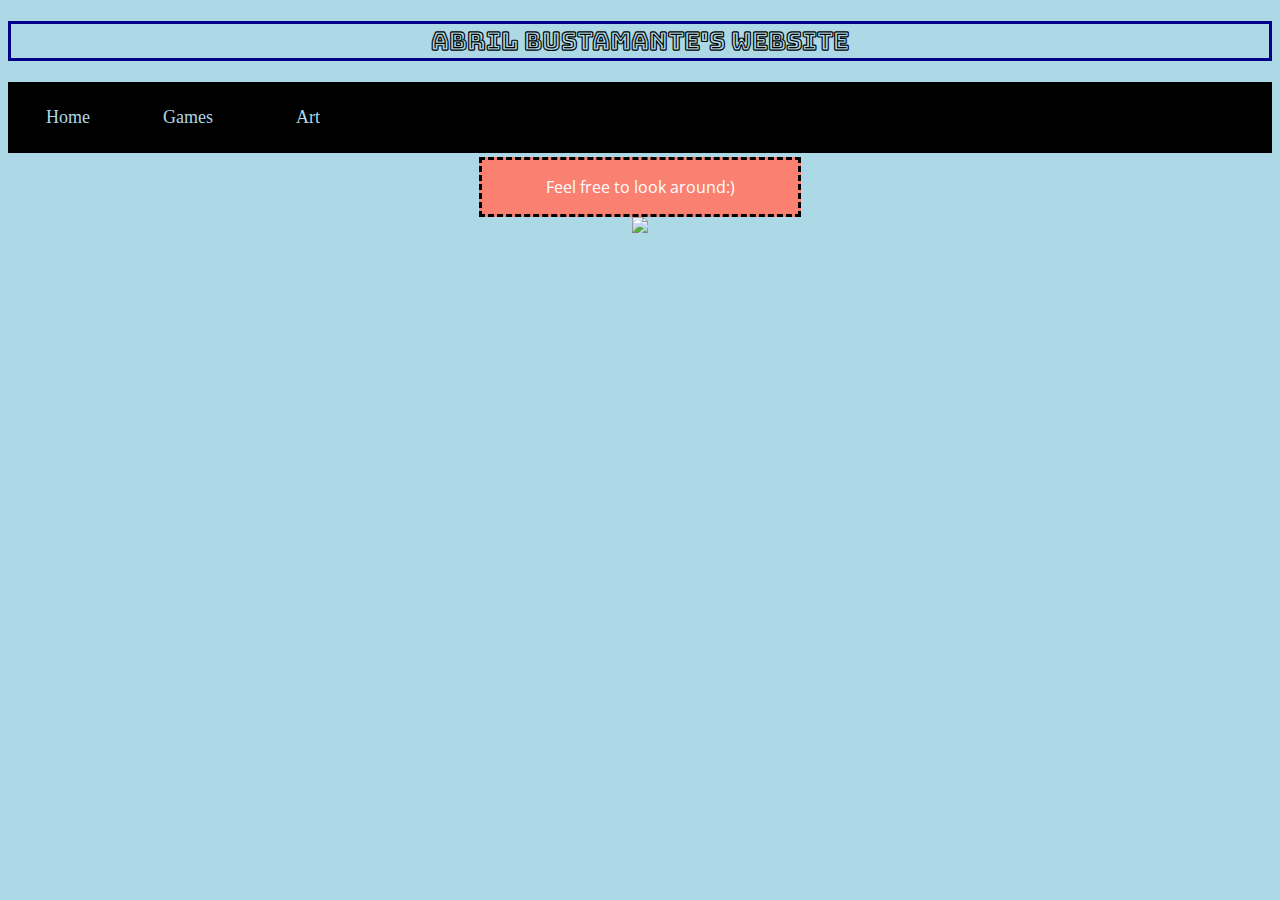
==== index.html @ eecb7c6b "Update index.html" ====
<!Doctype html>
<html>
  
  <head>

<link rel="preconnect" href="https://fonts.gstatic.com">
<link href="https://fonts.googleapis.com/css2?family=Audiowide&family=Bungee+Outline&family=Open+Sans+Condensed:wght@300&family=Redressed&display=swap" rel="stylesheet">
 
    <link rel="stylesheet" href="style.css">
    
  </head>

    <body>
      
      <h2> Abril Bustamante's Website </h1>
      
 <ul>
    <li><a href="index.html">Home</a></li>
    <li><a href="gamespage.html">Games</a></li>
    <li><a href="artpage.html">Art</a></li>    
 </ul>
   
      <center>
         <div class="sticky"> 
    <p> Feel free to look around:) </p>
  </div>
      
    <center>
      <img  src=" Personal Artifact- Abril Bustamante JPEG.jpg">
      
      
  </body>
  
</html>
---- style.css ----
body {
  background-color: lightblue;
}

h2 {
  color: black;
  text-align: center;
  font-size: 25px;
  border: 3px solid darkblue;
  font-family: 'Bungee Outline', cursive;
}

h1 {
  color: black;
  text-align: center;
  font-size: 30px;
  font-family: 'Redressed', cursive;
}

/* Nav Bar Style*/
ul {
  display: inline-block;
  list-style-type: none;
  margin: 0;
  padding: 0;
  background-color: black;
  width: 100%;
  left: 0;
  overflow: hidden;
}

li{
  float: left;
}

li a {
 display: block;
 text-decoration: none;
 color: lightblue;
 font-size: 18px;
 text-align: center;
 display: block; 
 width: 60px;
 padding: 25px 30px;
}

li a:hover {
  background-color: black;
  font-weight: bold;
  font-size: 18x;
  color: salmon;
  font-family: 'Audiowide', cursive;
}

div.sticky{
  color: white;
  position: sticky;
  background-color: salmon;
  text-align: center;
  border: 3px dashed black;
  max-width: 25%;
  top: 0; 
  font-family: 'Open Sans Condensed', sans-serif;
}
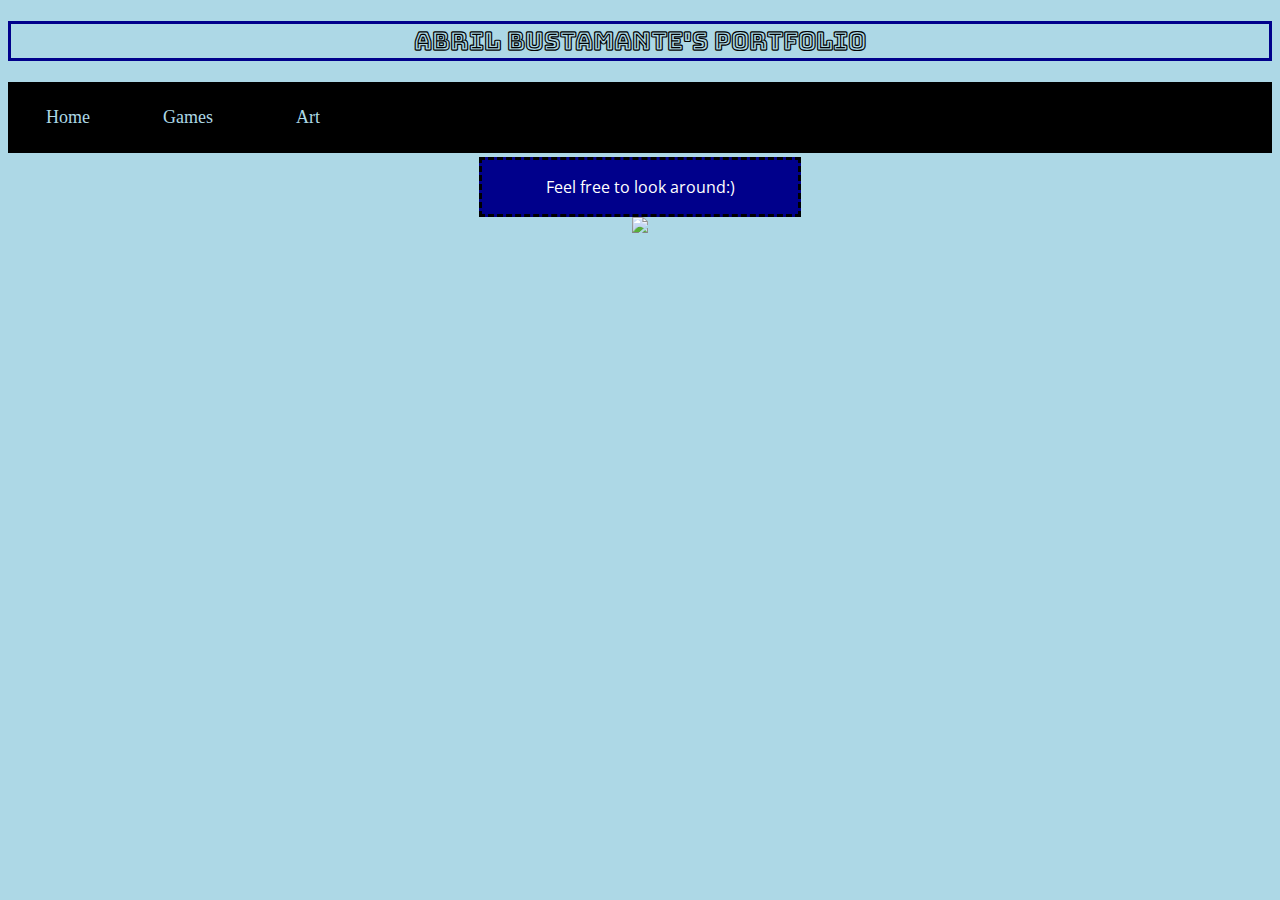
==== commit d3980b2b: "Update index.html" ====
--- a/index.html
+++ b/index.html
@@ -12,7 +12,7 @@
 
     <body>
       
-      <h2> Abril Bustamante's Website </h1>
+      <h2> Abril Bustamante's Portfolio </h1>
       
  <ul>
     <li><a href="index.html">Home</a></li>
--- a/style.css
+++ b/style.css
@@ -50,14 +50,14 @@
   background-color: black;
   font-weight: bold;
   font-size: 18x;
-  color: salmon;
+  color: darkblue;
   font-family: 'Audiowide', cursive;
 }
 
 div.sticky{
   color: white;
   position: sticky;
-  background-color: salmon;
+  background-color: darkblue;
   text-align: center;
   border: 3px dashed black;
   max-width: 25%;
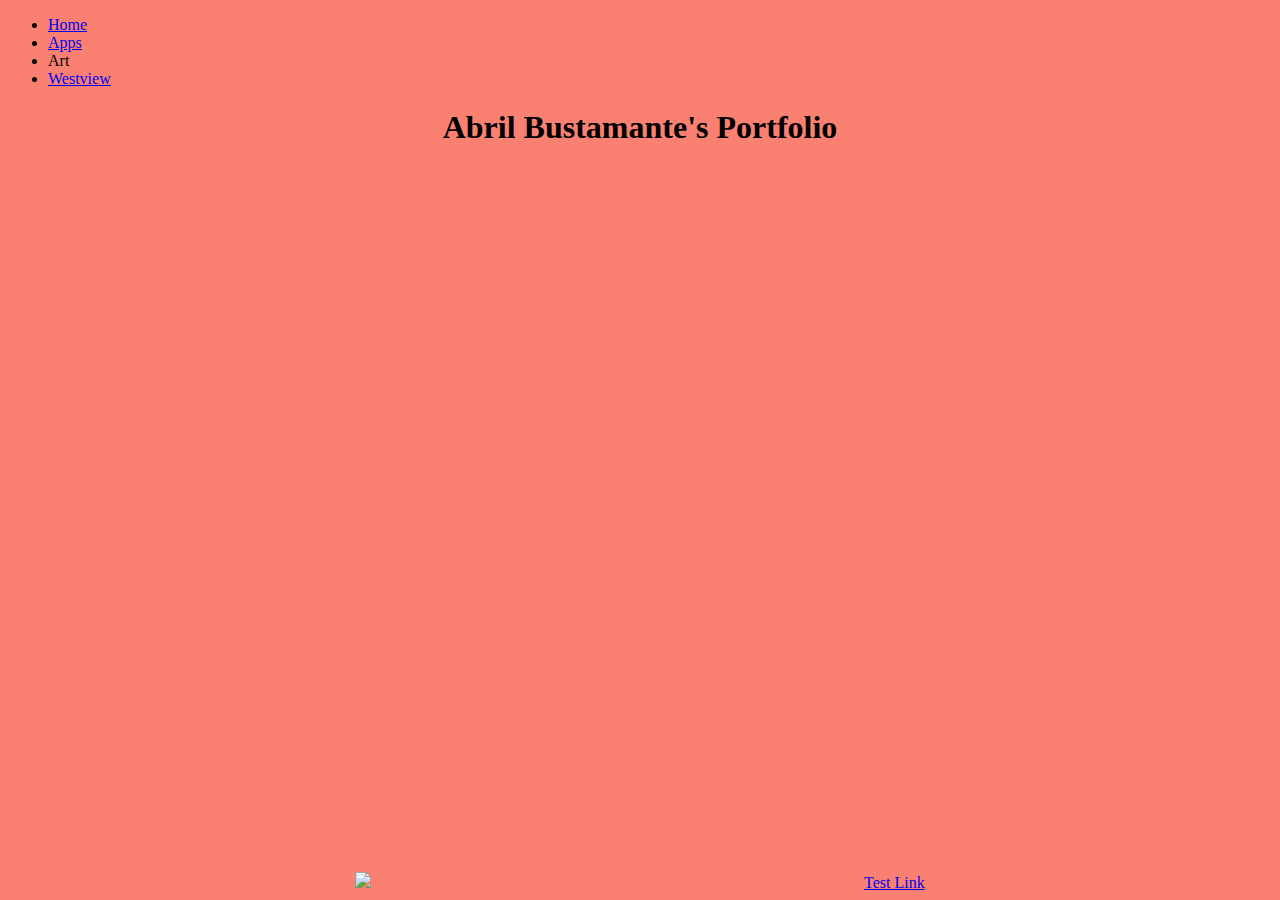
==== commit 8601f1c3: "Update index.html" ====
--- a/index.html
+++ b/index.html
@@ -1,34 +1,33 @@
 <!Doctype html>
 <html>
   
-  <head>
+  <body>
+    
+       <ul>
+    <li><a href="index.html">Home</a></li>
+    <li><a href="page2.html">Apps</a></li>
+    <li><a> Art </a></li>
+    <li><a href="https://www.powayusd.com/en-US/Schools/HS/WVHS/HOME"> Westview </a></li>
+ </ul>
+    
+    <h1> Abril Bustamante's Portfolio </h1>
+    
+    <center><img  src=" Personal Artifact- Abril Bustamante JPEG.jpg">
+      <iframe src="https://scratch.mit.edu/projects/425797177/embed" allowtransparency="true" width="485" height="720" frameborder="0" scrolling="no" allowfullscreen></iframe>
+      <a href="page2.html"> Test Link </a>
+  </body>
+    
+  
+  
+  <style>
+    h1 {
+  color: black;
+  text-align: center;
+}
 
-<link rel="preconnect" href="https://fonts.gstatic.com">
-<link href="https://fonts.googleapis.com/css2?family=Audiowide&family=Bungee+Outline&family=Open+Sans+Condensed:wght@300&family=Redressed&display=swap" rel="stylesheet">
- 
-    <link rel="stylesheet" href="style.css">
+   body {
+  background-color: salmon;
+}
     
-  </head>
-
-    <body>
-      
-      <h2> Abril Bustamante's Portfolio </h1>
-      
- <ul>
-    <li><a href="index.html">Home</a></li>
-    <li><a href="gamespage.html">Games</a></li>
-    <li><a href="artpage.html">Art</a></li>    
- </ul>
-   
-      <center>
-         <div class="sticky"> 
-    <p> Feel free to look around:) </p>
-  </div>
-      
-    <center>
-      <img  src=" Personal Artifact- Abril Bustamante JPEG.jpg">
-      
-      
-  </body>
-  
+  </style>
 </html>
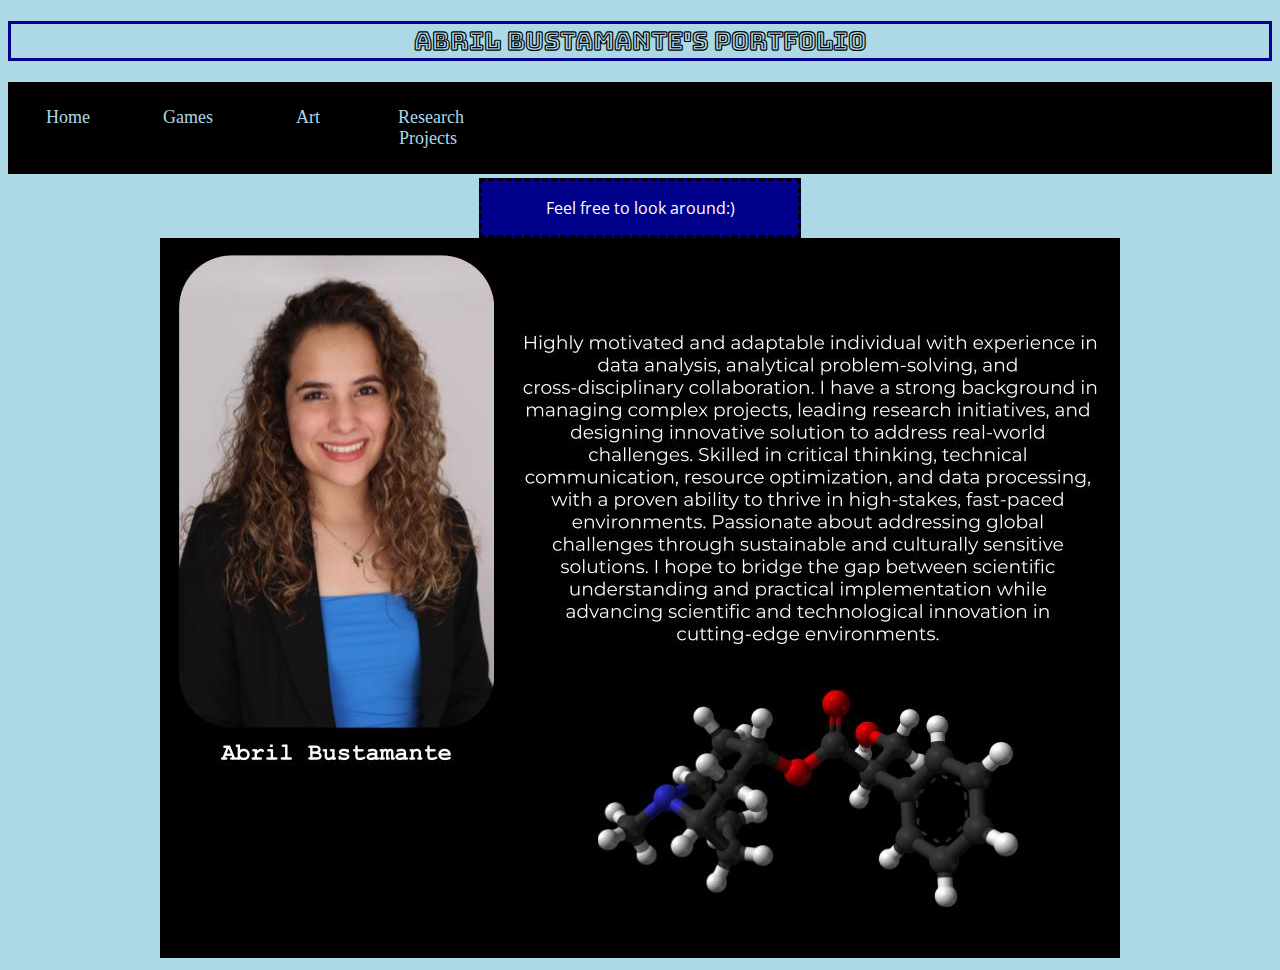
==== commit 6cbd746c: "Update index.html" ====
--- a/index.html
+++ b/index.html
@@ -1,33 +1,35 @@
 <!Doctype html>
 <html>
   
-  <body>
+  <head>
+
+<link rel="preconnect" href="https://fonts.gstatic.com">
+<link href="https://fonts.googleapis.com/css2?family=Audiowide&family=Bungee+Outline&family=Open+Sans+Condensed:wght@300&family=Redressed&display=swap" rel="stylesheet">
+ 
+    <link rel="stylesheet" href="style.css">
     
-       <ul>
+  </head>
+
+    <body>
+      
+      <h2> Abril Bustamante's Portfolio </h1>
+      
+ <ul>
     <li><a href="index.html">Home</a></li>
-    <li><a href="page2.html">Apps</a></li>
-    <li><a> Art </a></li>
-    <li><a href="https://www.powayusd.com/en-US/Schools/HS/WVHS/HOME"> Westview </a></li>
+    <li><a href="gamespage.html">Games</a></li>
+    <li><a href="artpage.html">Art</a></li>    
+    <li><a href="researchpage.html">Research Projects</a></li> 
  </ul>
-    
-    <h1> Abril Bustamante's Portfolio </h1>
-    
-    <center><img  src=" Personal Artifact- Abril Bustamante JPEG.jpg">
-      <iframe src="https://scratch.mit.edu/projects/425797177/embed" allowtransparency="true" width="485" height="720" frameborder="0" scrolling="no" allowfullscreen></iframe>
-      <a href="page2.html"> Test Link </a>
+   
+      <center>
+         <div class="sticky"> 
+    <p> Feel free to look around:) </p>
+  </div>
+      
+    <center>
+      <img  src=" Personal Artifact- Abril Bustamante JPEG.jpg">
+      
+      
   </body>
-    
   
-  
-  <style>
-    h1 {
-  color: black;
-  text-align: center;
-}
-
-   body {
-  background-color: salmon;
-}
-    
-  </style>
 </html>
--- a/style.css
+++ b/style.css
@@ -0,0 +1,66 @@
+
+
+body {
+  background-color: lightblue;
+}
+
+h2 {
+  color: black;
+  text-align: center;
+  font-size: 25px;
+  border: 3px solid darkblue;
+  font-family: 'Bungee Outline', cursive;
+}
+
+h1 {
+  color: black;
+  text-align: center;
+  font-size: 30px;
+  font-family: 'Redressed', cursive;
+}
+
+/* Nav Bar Style*/
+ul {
+  display: inline-block;
+  list-style-type: none;
+  margin: 0;
+  padding: 0;
+  background-color: black;
+  width: 100%;
+  left: 0;
+  overflow: hidden;
+}
+
+li{
+  float: left;
+}
+
+li a {
+ display: block;
+ text-decoration: none;
+ color: lightblue;
+ font-size: 18px;
+ text-align: center;
+ display: block; 
+ width: 60px;
+ padding: 25px 30px;
+}
+
+li a:hover {
+  background-color: black;
+  font-weight: bold;
+  font-size: 18x;
+  color: darkblue;
+  font-family: 'Audiowide', cursive;
+}
+
+div.sticky{
+  color: white;
+  position: sticky;
+  background-color: darkblue;
+  text-align: center;
+  border: 3px dashed black;
+  max-width: 25%;
+  top: 0; 
+  font-family: 'Open Sans Condensed', sans-serif;
+}
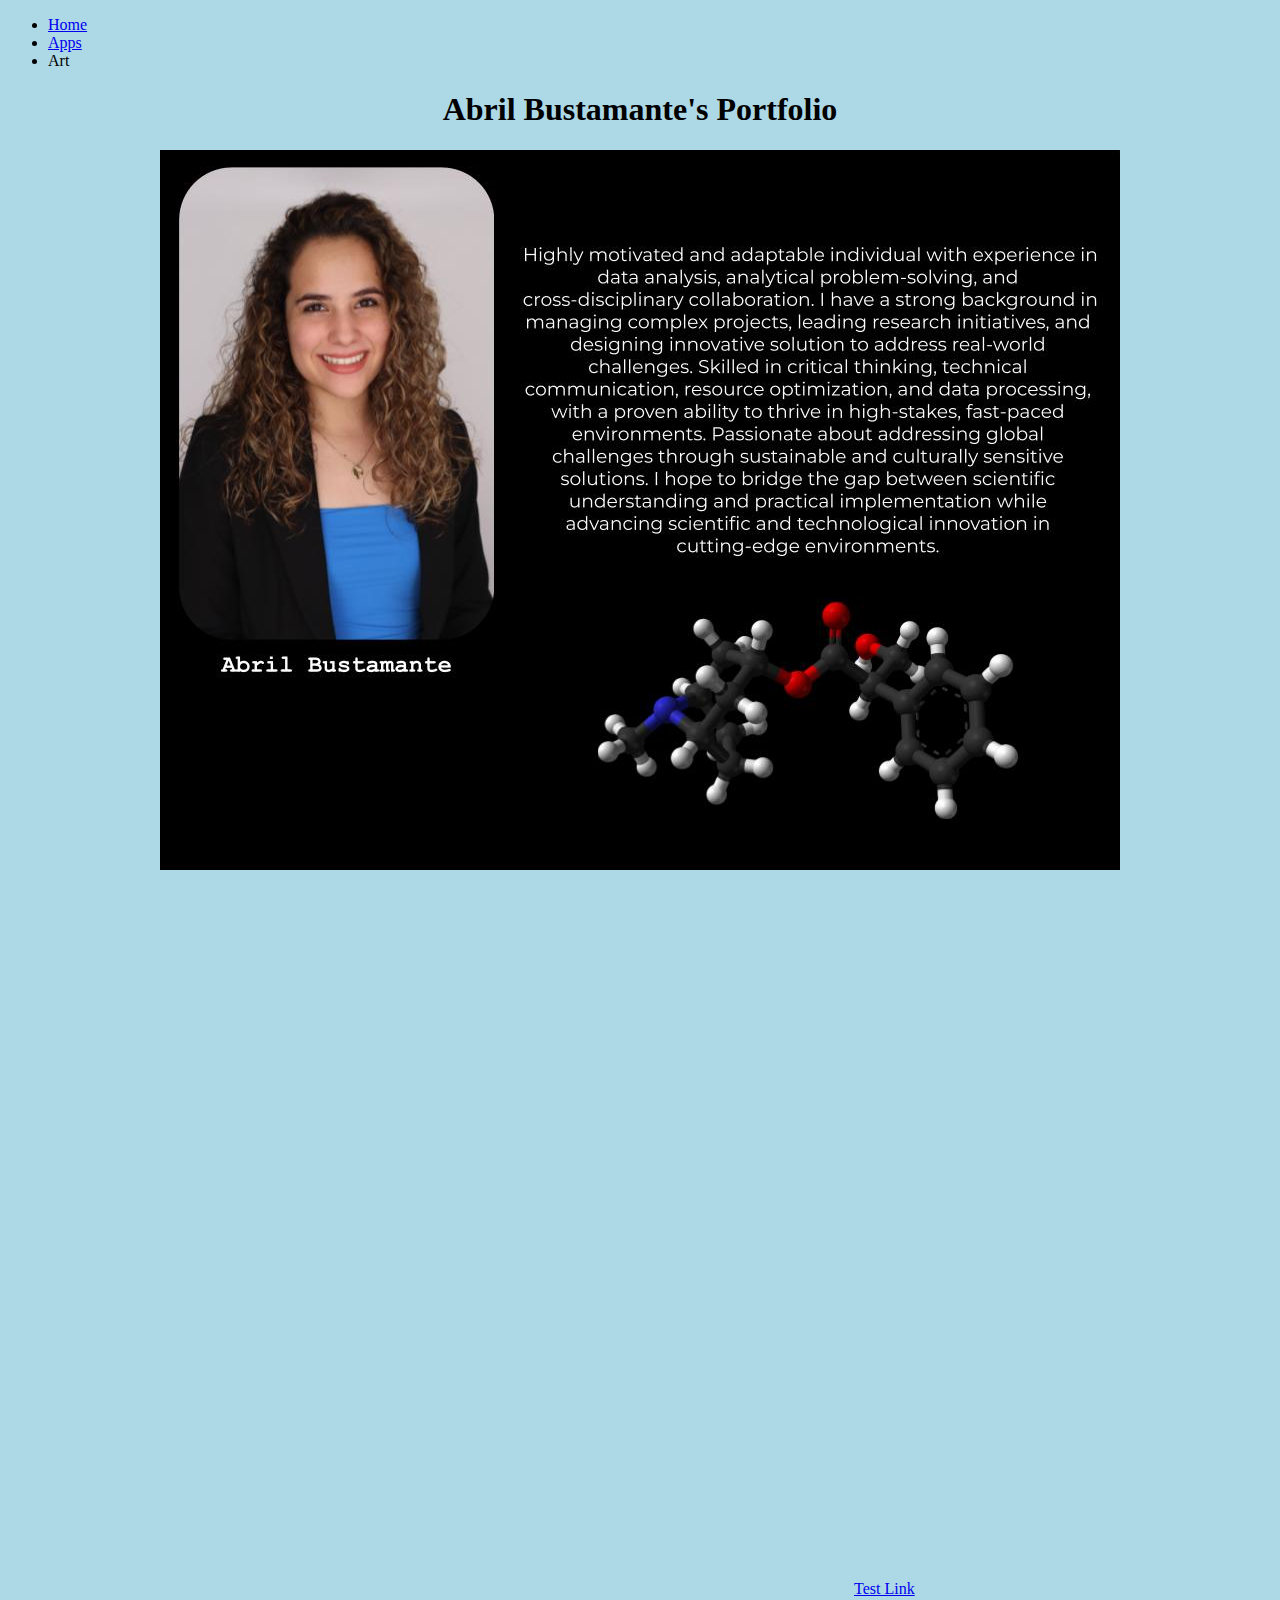
==== commit 067ff8cc: "Update index.html" ====
--- a/index.html
+++ b/index.html
@@ -1,35 +1,32 @@
 <!Doctype html>
 <html>
   
-  <head>
+  <body>
+    
+       <ul>
+    <li><a href="index.html">Home</a></li>
+    <li><a href="page2.html">Apps</a></li>
+    <li><a> Art </a></li>
+ </ul>
+    
+    <h1> Abril Bustamante's Portfolio </h1>
+    
+    <center><img  src=" Personal Artifact- Abril Bustamante JPEG.jpg">
+      <iframe src="https://scratch.mit.edu/projects/425797177/embed" allowtransparency="true" width="485" height="720" frameborder="0" scrolling="no" allowfullscreen></iframe>
+      <a href="page2.html"> Test Link </a>
+  </body>
+    
+  
+  
+  <style>
+    h1 {
+  color: black;
+  text-align: center;
+}
 
-<link rel="preconnect" href="https://fonts.gstatic.com">
-<link href="https://fonts.googleapis.com/css2?family=Audiowide&family=Bungee+Outline&family=Open+Sans+Condensed:wght@300&family=Redressed&display=swap" rel="stylesheet">
- 
-    <link rel="stylesheet" href="style.css">
+   body {
+  background-color: lightblue;
+}
     
-  </head>
-
-    <body>
-      
-      <h2> Abril Bustamante's Portfolio </h1>
-      
- <ul>
-    <li><a href="index.html">Home</a></li>
-    <li><a href="gamespage.html">Games</a></li>
-    <li><a href="artpage.html">Art</a></li>    
-    <li><a href="researchpage.html">Research Projects</a></li> 
- </ul>
-   
-      <center>
-         <div class="sticky"> 
-    <p> Feel free to look around:) </p>
-  </div>
-      
-    <center>
-      <img  src=" Personal Artifact- Abril Bustamante JPEG.jpg">
-      
-      
-  </body>
-  
+  </style>
 </html>
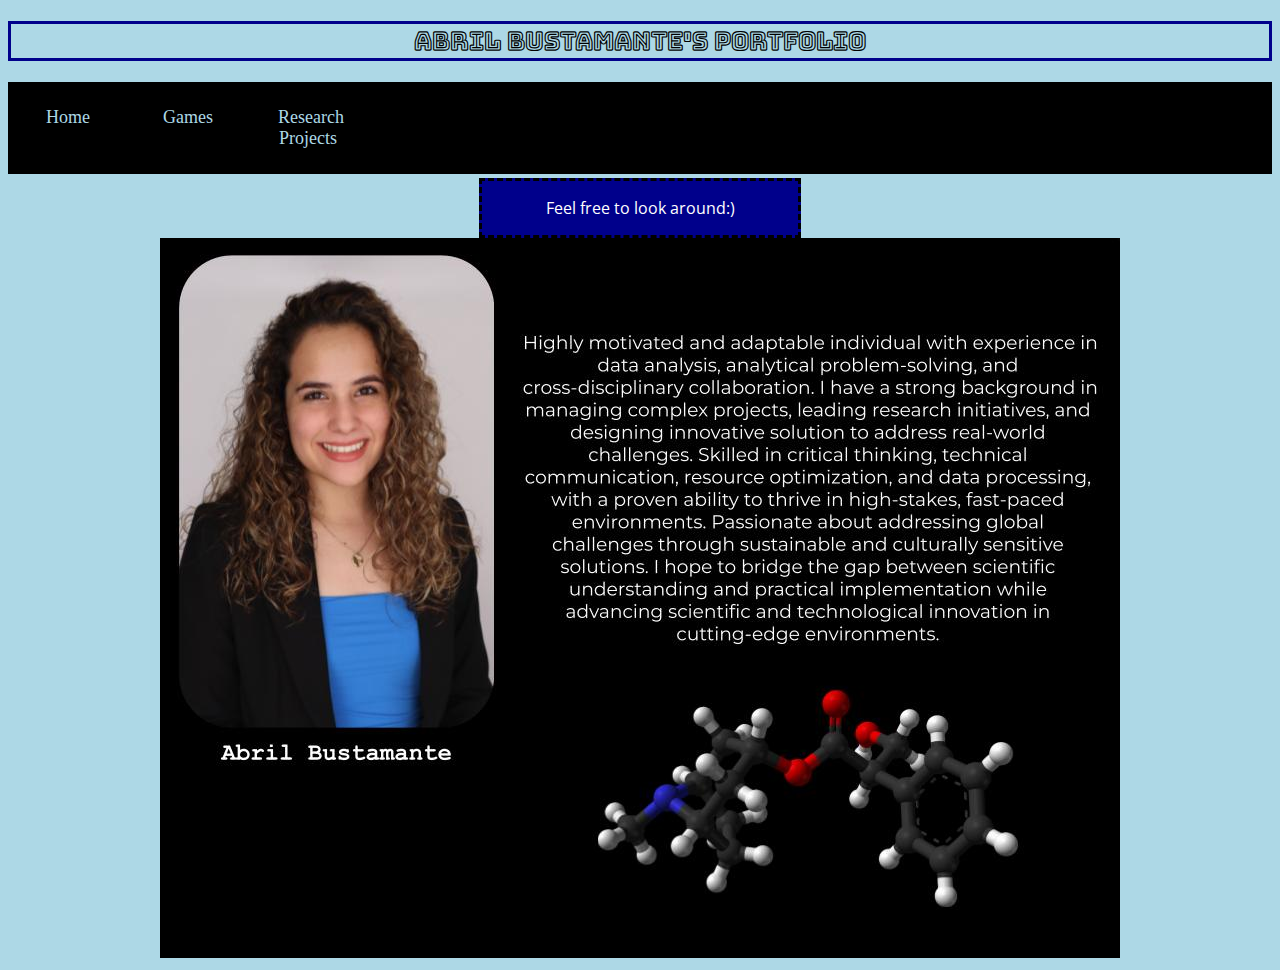
==== commit e6f1c76e: "Update index.html" ====
--- a/index.html
+++ b/index.html
@@ -1,32 +1,34 @@
 <!Doctype html>
 <html>
   
-  <body>
+  <head>
+
+<link rel="preconnect" href="https://fonts.gstatic.com">
+<link href="https://fonts.googleapis.com/css2?family=Audiowide&family=Bungee+Outline&family=Open+Sans+Condensed:wght@300&family=Redressed&display=swap" rel="stylesheet">
+ 
+    <link rel="stylesheet" href="style.css">
     
-       <ul>
+  </head>
+
+    <body>
+      
+      <h2> Abril Bustamante's Portfolio </h1>
+      
+ <ul>
     <li><a href="index.html">Home</a></li>
-    <li><a href="page2.html">Apps</a></li>
-    <li><a> Art </a></li>
+    <li><a href="gamespage.html">Games</a></li> 
+    <li><a href="researchpage.html">Research Projects</a></li> 
  </ul>
-    
-    <h1> Abril Bustamante's Portfolio </h1>
-    
-    <center><img  src=" Personal Artifact- Abril Bustamante JPEG.jpg">
-      <iframe src="https://scratch.mit.edu/projects/425797177/embed" allowtransparency="true" width="485" height="720" frameborder="0" scrolling="no" allowfullscreen></iframe>
-      <a href="page2.html"> Test Link </a>
+   
+      <center>
+         <div class="sticky"> 
+    <p> Feel free to look around:) </p>
+  </div>
+      
+    <center>
+      <img  src=" Personal Artifact- Abril Bustamante JPEG.jpg">
+      
+      
   </body>
-    
   
-  
-  <style>
-    h1 {
-  color: black;
-  text-align: center;
-}
-
-   body {
-  background-color: lightblue;
-}
-    
-  </style>
 </html>
--- a/style.css
+++ b/style.css
@@ -0,0 +1,66 @@
+
+
+body {
+  background-color: lightblue;
+}
+
+h2 {
+  color: black;
+  text-align: center;
+  font-size: 25px;
+  border: 3px solid darkblue;
+  font-family: 'Bungee Outline', cursive;
+}
+
+h1 {
+  color: black;
+  text-align: center;
+  font-size: 30px;
+  font-family: 'Redressed', cursive;
+}
+
+/* Nav Bar Style*/
+ul {
+  display: inline-block;
+  list-style-type: none;
+  margin: 0;
+  padding: 0;
+  background-color: black;
+  width: 100%;
+  left: 0;
+  overflow: hidden;
+}
+
+li{
+  float: left;
+}
+
+li a {
+ display: block;
+ text-decoration: none;
+ color: lightblue;
+ font-size: 18px;
+ text-align: center;
+ display: block; 
+ width: 60px;
+ padding: 25px 30px;
+}
+
+li a:hover {
+  background-color: black;
+  font-weight: bold;
+  font-size: 18x;
+  color: darkblue;
+  font-family: 'Audiowide', cursive;
+}
+
+div.sticky{
+  color: white;
+  position: sticky;
+  background-color: darkblue;
+  text-align: center;
+  border: 3px dashed black;
+  max-width: 25%;
+  top: 0; 
+  font-family: 'Open Sans Condensed', sans-serif;
+}
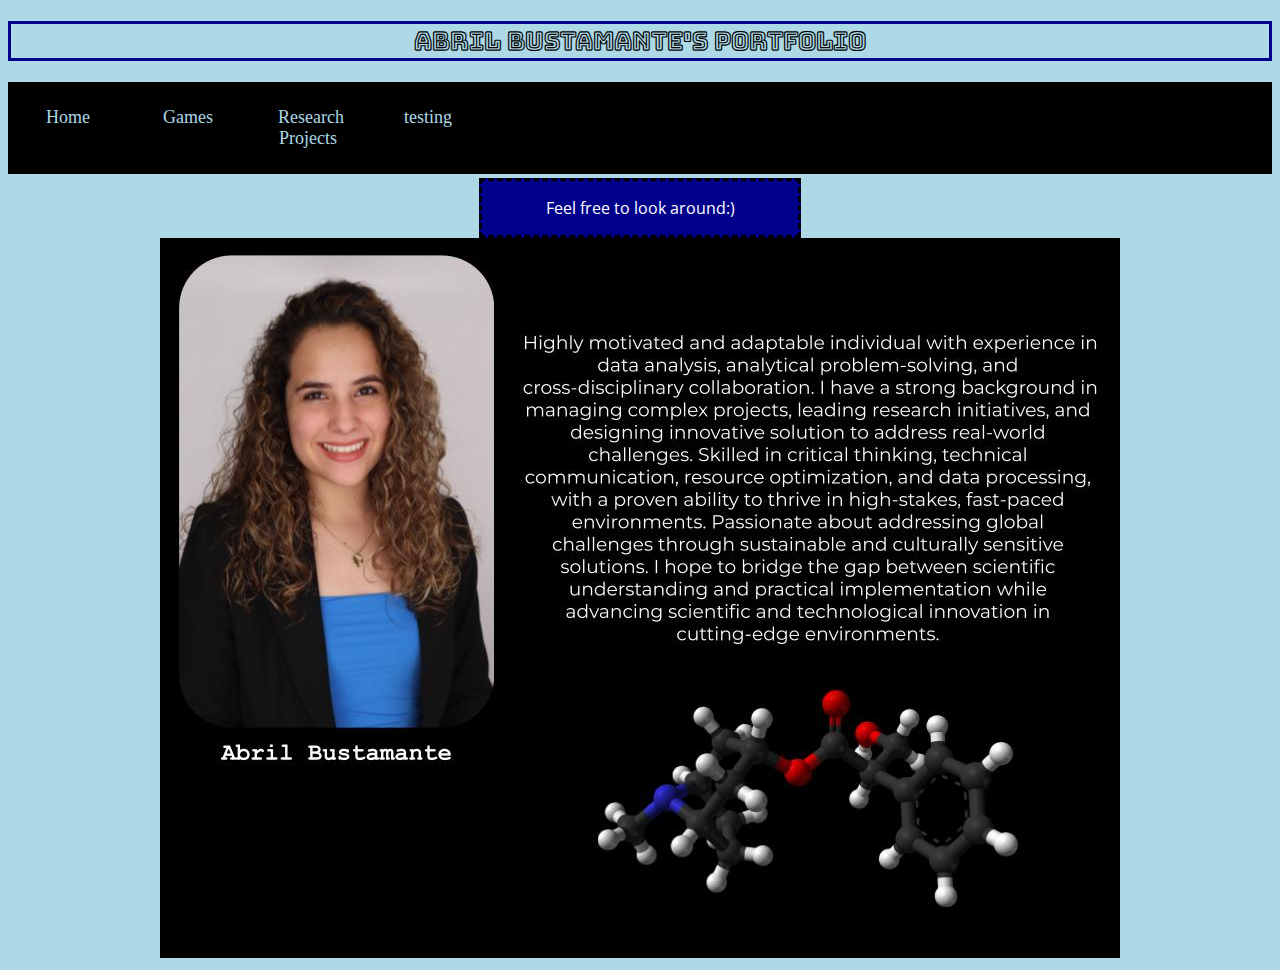
==== commit 75120c33: "Update index.html" ====
--- a/index.html
+++ b/index.html
@@ -18,6 +18,7 @@
     <li><a href="index.html">Home</a></li>
     <li><a href="gamespage.html">Games</a></li> 
     <li><a href="researchpage.html">Research Projects</a></li> 
+    <li><a href="test.html">testing</a></li> 
  </ul>
    
       <center>
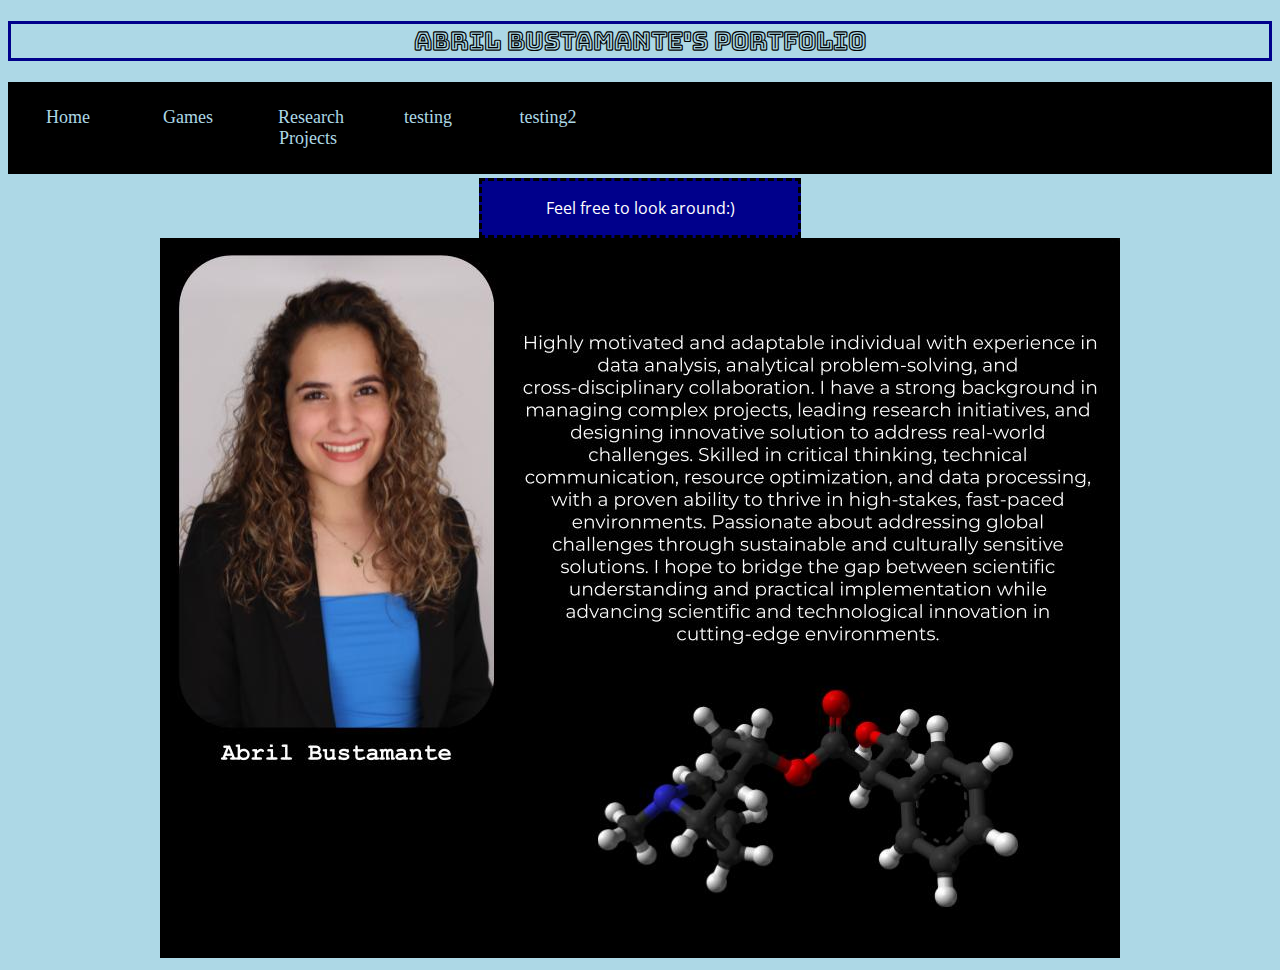
==== commit fc0c22b8: "Update index.html" ====
--- a/index.html
+++ b/index.html
@@ -19,6 +19,7 @@
     <li><a href="gamespage.html">Games</a></li> 
     <li><a href="researchpage.html">Research Projects</a></li> 
     <li><a href="test.html">testing</a></li> 
+    <li><a href="test2.html">testing2</a></li> 
  </ul>
    
       <center>
